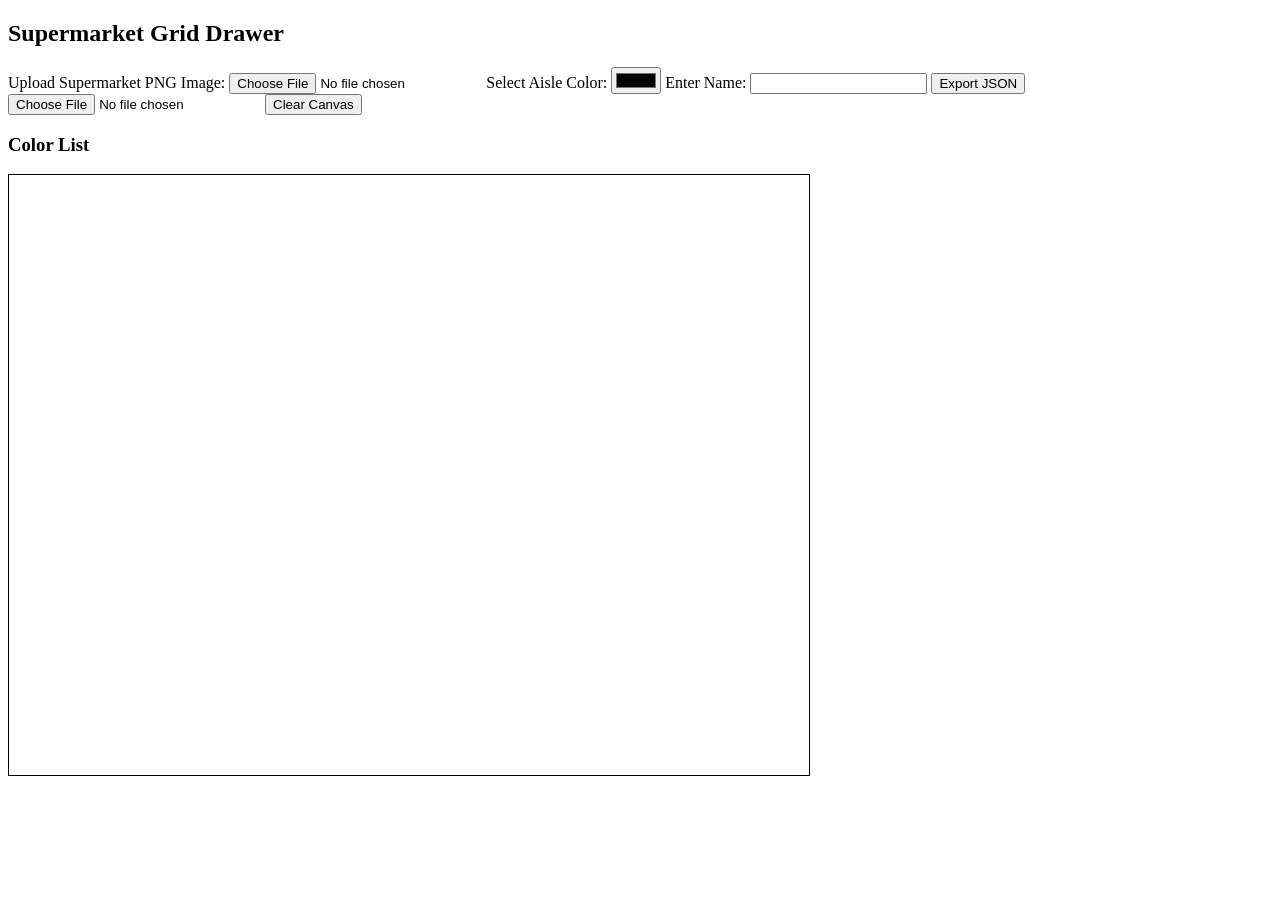
==== src/main/resources/public/draw.html @ 50a0e9a8 "chore: add cells into the database" ====
<!DOCTYPE html>
<html lang="en">

<head>
    <meta charset="UTF-8">
    <meta name="viewport" content="width=device-width, initial-scale=1.0">
    <title>Supermarket Grid Drawer</title>
    <style>
        canvas {
            border: 1px solid #000;
        }
    </style>
</head>

<body>
    <h2>Supermarket Grid Drawer</h2>
    <label for="imageInput">Upload Supermarket PNG Image:</label>
    <input type="file" id="imageInput" accept="image/png" onchange="loadImage(event)">
    <label for="colorPicker">Select Aisle Color:</label>
    <input type="color" id="colorPicker">
    <label for="nameInput">Enter Name:</label>
    <input type="text" id="nameInput">
    <button onclick="exportGrid()">Export JSON</button>
    <input type="file" id="importInput" accept=".json" onchange="importGrid(event)">
    <button onclick="clearCanvas()">Clear Canvas</button>
    <div id="colorList">
        <h3>Color List</h3>
        <ul id="colorItemList"></ul>
    </div>
    <canvas id="gridCanvas" width="800" height="600"></canvas>
</body>
<script>
    localStorage.removeItem('cells');
    let canvas = document.getElementById('gridCanvas');
    let ctx = canvas.getContext('2d');
    let colorPicker = document.getElementById('colorPicker');
    let imageData;
    let img;
    const gridSize = 16;
    let isPainting = false;
    function loadImage(event) {
        let input = event.target;
        let reader = new FileReader();
        reader.onload = function () {
            img = new Image();
            img.onload = function () {
                canvas.width = img.width;
                canvas.height = img.height;
                ctx.drawImage(img, 0, 0);
                imageData = ctx.getImageData(0, 0, canvas.width, canvas.height);
            };
            img.src = reader.result;
        };

        reader.readAsDataURL(input.files[0]);
    }
    canvas.addEventListener('mousedown', handleMouseDown);
    canvas.addEventListener('mouseup', stopPainting);
    canvas.addEventListener('mousemove', drawGrid);
    canvas.addEventListener('contextmenu', handleRightClick);
    function handleRightClick(event) {
        event.preventDefault();
        selectRandomColor();
    }
    function handleMouseDown(event) {
        if (event.button === 2) {
            selectRandomColor();
        } else if (event.button === 0) {
            startPainting(event);
        }
    }
    function selectRandomColor() {
        let randomColor = getRandomColor();
        colorPicker.value = randomColor;
    }
    function getRandomColor() {
        let letters = '0123456789ABCDEF';
        let color = '#';
        for (let i = 0; i < 6; i++) {
            color += letters[Math.floor(Math.random() * 16)];
        }
        return color;
    }
    function startPainting(event) {
        if (!imageData) return;
        isPainting = true;
        drawGrid(event);
    }
    function stopPainting() {
        isPainting = false;
    }
    function checkOverlap(x, y) {
        let aisles = JSON.parse(localStorage.getItem('cells')) || [];
        return aisles.some((aisle) => {
            return (
                x >= aisle.x &&
                x < aisle.x + gridSize &&
                y >= aisle.y &&
                y < aisle.y + gridSize
            );
        });
    }
    function drawGrid(event) {
        if (!imageData || !isPainting) return;
        let x = Math.round((event.clientX - canvas.getBoundingClientRect().left) / gridSize) * gridSize;
        let y = Math.round((event.clientY - canvas.getBoundingClientRect().top) / gridSize) * gridSize;
        let color = colorPicker.value;
        let isOverlapping = checkOverlap(x, y);
        let name = document.getElementById('nameInput').value || color;
        if (!isOverlapping) {
            let colorList = document.getElementById('colorItemList');
            if (!colorList.querySelector(`[data-color="${color}"]`)) {
                let colorItem = document.createElement('li');
                colorItem.textContent = name;
                colorItem.style.color = color;
                colorItem.dataset.color = color;
                colorList.appendChild(colorItem);
            }
            let alphaValue = 0.5;
            ctx.fillStyle = `rgba(${parseInt(color.slice(1, 3), 16)}, ${parseInt(color.slice(3, 5), 16)}, ${parseInt(color.slice(5, 7), 16)}, ${alphaValue})`;
            ctx.fillRect(x, y, gridSize, gridSize);
            let aisleInfo = {
                color: color,
                x: x,
                y: y,
                name: name
            };
            let aisles = JSON.parse(localStorage.getItem('cells')) || [];
            aisles.push(aisleInfo);
            localStorage.setItem('cells', JSON.stringify(aisles));
        }
    }
    function exportGrid() {
        if (!imageData) return;
        let aisles = JSON.parse(localStorage.getItem('cells')) || [];
        let jsonExport = JSON.stringify(aisles);
        let blob = new Blob([jsonExport], { type: 'application/json' });
        let link = document.createElement('a');
        link.href = URL.createObjectURL(blob);
        link.download = 'cells.json';
        link.click();
        const { sectionInsertCommands, sectionMap } = convertToSectionInsert(aisles);
        const cellInsertCommands = convertToCellInsert(aisles, sectionMap);
        const sqlContent = sectionInsertCommands + '\n\n' + cellInsertCommands;
        const sqlBlob = new Blob([sqlContent], { type: 'text/sql' });
        const sqlLink = document.createElement('a');
        sqlLink.href = URL.createObjectURL(sqlBlob);
        sqlLink.download = 'data.sql';
        sqlLink.click();
    }
    function convertToSectionInsert(data) {
        const sectionData = [];
        const sectionMap = new Map();
        const uniqueColors = [...new Set(data.map(entry => entry.color))];
        uniqueColors.forEach(color => {
            const entries = data.filter(entry => entry.color === color);
            entries.forEach(entry => {
                if (!sectionMap.has(entry.name)) {
                    const id = generateUUID();
                    sectionMap.set(entry.name, id);
                    sectionData.push(`(${id}, '${entry.name}')`);
                }
            });
        });

        const insertCommands = sectionData.map(data => `INSERT INTO Section (id, name) VALUES ${data};`);
        return { sectionInsertCommands: insertCommands.join('\n') + '\n', sectionMap };
    }
    function generateUUID() {
        return 'xxxxxxxx-xxxx-4xxx-yxxx-xxxxxxxxxxxx'.replace(/[xy]/g, function (c) {
            var r = Math.random() * 16 | 0, v = c == 'x' ? r : (r & 0x3 | 0x8);
            return v.toString(16);
        });
    }
    function convertToCellInsert(aisles, sectionMap) {
        return aisles.map(entry => {
            return `INSERT INTO Cell (x, y, sectionId) VALUES (${entry.x}, ${entry.y}, ${sectionMap.get(entry.name)});`;
        }).join('\n');
    }
    function importGrid(event) {
        if (!imageData) return;
        let input = event.target;
        let reader = new FileReader();
        reader.onload = function () {
            let importedAisles = JSON.parse(reader.result);
            ctx.clearRect(0, 0, canvas.width, canvas.height);
            document.getElementById('colorItemList').innerHTML = '';
            ctx.drawImage(img, 0, 0);
            importedAisles.forEach((aisle) => {
                ctx.fillStyle = aisle.color;
                ctx.fillRect(aisle.x, aisle.y, gridSize, gridSize);
                let colorList = document.getElementById('colorItemList');
                if (!colorList.querySelector(`[data-color="${aisle.color}"]`)) {
                    let colorItem = document.createElement('li');
                    colorItem.textContent = aisle.name || aisle.color;
                    colorItem.style.color = aisle.color;
                    colorItem.dataset.color = aisle.color;
                    colorList.appendChild(colorItem);
                }
            });

            localStorage.setItem('cells', JSON.stringify(importedAisles));
        };
        reader.readAsText(input.files[0]);
    }
    function clearCanvas() {
        if (!imageData) return;
        ctx.clearRect(0, 0, canvas.width, canvas.height);
        localStorage.removeItem('cells');
    }
</script>
</body>

</html>
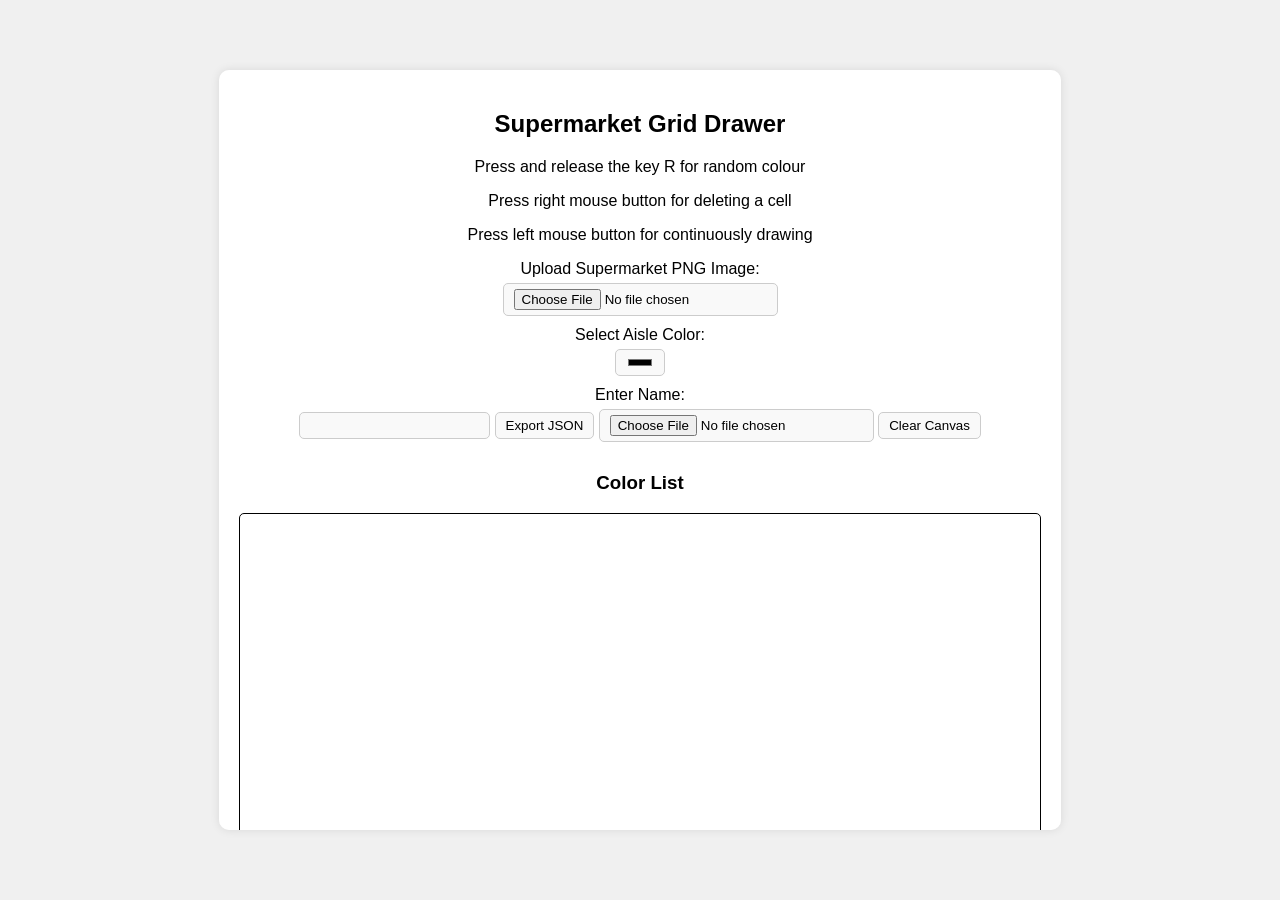
==== commit c5b7332d: "Fix application.properties" ====
--- a/src/main/resources/public/draw.html
+++ b/src/main/resources/public/draw.html
@@ -6,31 +6,97 @@
     <meta name="viewport" content="width=device-width, initial-scale=1.0">
     <title>Supermarket Grid Drawer</title>
     <style>
+        body {
+            font-family: Arial, sans-serif;
+            margin: 0;
+            padding: 0;
+            display: flex;
+            justify-content: center;
+            align-items: center;
+            flex-direction: column;
+            background-color: #f0f0f0;
+            height: 100vh;
+        }
+
+        #container {
+            background-color: #fff;
+            border-radius: 10px;
+            padding: 20px;
+            box-shadow: 0 0 10px rgba(0, 0, 0, 0.1);
+            max-height: 80vh; /* Maximum height of the container */
+            overflow: auto; /* Enable scrollbars if content overflows */
+            text-align: center;
+        }
+
+        h2 {
+            margin-bottom: 20px;
+        }
+
+        label {
+            display: block;
+            margin-bottom: 5px;
+        }
+
+        input[type="file"],
+        input[type="color"],
+        input[type="text"],
+        button {
+            margin-bottom: 10px;
+            padding: 5px 10px;
+            border: 1px solid #ccc;
+            border-radius: 5px;
+            background-color: #f9f9f9;
+        }
+
+        button {
+            cursor: pointer;
+        }
+
+        #colorList {
+            margin-top: 20px;
+        }
+
+        #colorItemList {
+            list-style-type: none;
+            padding: 0;
+        }
+
+        #colorItemList li {
+            margin-bottom: 5px;
+            font-size: 14px;
+        }
+
         canvas {
             border: 1px solid #000;
+            border-radius: 5px;
         }
     </style>
 </head>
 
 <body>
-    <h2>Supermarket Grid Drawer</h2>
-    <label for="imageInput">Upload Supermarket PNG Image:</label>
-    <input type="file" id="imageInput" accept="image/png" onchange="loadImage(event)">
-    <label for="colorPicker">Select Aisle Color:</label>
-    <input type="color" id="colorPicker">
-    <label for="nameInput">Enter Name:</label>
-    <input type="text" id="nameInput">
-    <button onclick="exportGrid()">Export JSON</button>
-    <input type="file" id="importInput" accept=".json" onchange="importGrid(event)">
-    <button onclick="clearCanvas()">Clear Canvas</button>
-    <div id="colorList">
-        <h3>Color List</h3>
-        <ul id="colorItemList"></ul>
+    <div id="container">
+        <h2>Supermarket Grid Drawer</h2>
+        <p>Press and release the key R for random colour</p>
+        <p>Press right mouse button for deleting a cell</p>
+        <p>Press left mouse button for continuously drawing</p>
+        <label for="imageInput">Upload Supermarket PNG Image:</label>
+        <input type="file" id="imageInput" accept="image/png" onchange="loadImage(event)">
+        <label for="colorPicker">Select Aisle Color:</label>
+        <input type="color" id="colorPicker">
+        <label for="nameInput">Enter Name:</label>
+        <input type="text" id="nameInput">
+        <button onclick="exportGrid()">Export JSON</button>
+        <input type="file" id="importInput" accept=".json" onchange="importGrid(event)">
+        <button onclick="clearCanvas()">Clear Canvas</button>
+        <div id="colorList">
+            <h3>Color List</h3>
+            <ul id="colorItemList"></ul>
+        </div>
+        <canvas id="gridCanvas" width="800" height="600"></canvas>
     </div>
-    <canvas id="gridCanvas" width="800" height="600"></canvas>
-</body>
+
 <script>
-    localStorage.removeItem('cells');
+    localStorage.clear()
     let canvas = document.getElementById('gridCanvas');
     let ctx = canvas.getContext('2d');
     let colorPicker = document.getElementById('colorPicker');
@@ -38,6 +104,9 @@
     let img;
     const gridSize = 16;
     let isPainting = false;
+    let isRectangularMode = false;
+    let startX, startY, endX, endY;
+
     function loadImage(event) {
         let input = event.target;
         let reader = new FileReader();
@@ -54,25 +123,33 @@
 
         reader.readAsDataURL(input.files[0]);
     }
+
     canvas.addEventListener('mousedown', handleMouseDown);
-    canvas.addEventListener('mouseup', stopPainting);
-    canvas.addEventListener('mousemove', drawGrid);
+    canvas.addEventListener('mouseup', handleMouseUp);
+    canvas.addEventListener('mousemove', handleMouseMove);
     canvas.addEventListener('contextmenu', handleRightClick);
+    document.addEventListener('keyup', selectRandomColor);
+
     function handleRightClick(event) {
         event.preventDefault();
-        selectRandomColor();
-    }
+        deleteCell(event);
+    }
+
     function handleMouseDown(event) {
         if (event.button === 2) {
-            selectRandomColor();
+            handleRightClick(event);
         } else if (event.button === 0) {
             startPainting(event);
         }
     }
-    function selectRandomColor() {
-        let randomColor = getRandomColor();
-        colorPicker.value = randomColor;
-    }
+
+    function selectRandomColor(event) {
+        if (event.key === 'r') {
+            let randomColor = getRandomColor();
+            colorPicker.value = randomColor;
+        }
+    }
+
     function getRandomColor() {
         let letters = '0123456789ABCDEF';
         let color = '#';
@@ -81,27 +158,35 @@
         }
         return color;
     }
+
     function startPainting(event) {
         if (!imageData) return;
         isPainting = true;
-        drawGrid(event);
-    }
-    function stopPainting() {
+        startX = Math.round((event.clientX - canvas.getBoundingClientRect().left) / gridSize) * gridSize;
+        startY = Math.round((event.clientY - canvas.getBoundingClientRect().top) / gridSize) * gridSize;
+    }
+
+    function handleMouseMove(event) {
+        if (!isPainting) return;
+        if (!isRectangularMode) {
+            drawGrid(event);
+        }
+    }
+
+    function handleMouseUp(event) {
+        if (!imageData || !isPainting) return;
         isPainting = false;
-    }
-    function checkOverlap(x, y) {
-        let aisles = JSON.parse(localStorage.getItem('cells')) || [];
-        return aisles.some((aisle) => {
-            return (
-                x >= aisle.x &&
-                x < aisle.x + gridSize &&
-                y >= aisle.y &&
-                y < aisle.y + gridSize
-            );
-        });
-    }
+        if (event.ctrlKey) {
+            isRectangularMode = true;
+            endX = Math.round((event.clientX - canvas.getBoundingClientRect().left) / gridSize) * gridSize;
+            endY = Math.round((event.clientY - canvas.getBoundingClientRect().top) / gridSize) * gridSize;
+            drawRectangularGrid();
+        } else {
+            drawGrid(event);
+        }
+    }
+
     function drawGrid(event) {
-        if (!imageData || !isPainting) return;
         let x = Math.round((event.clientX - canvas.getBoundingClientRect().left) / gridSize) * gridSize;
         let y = Math.round((event.clientY - canvas.getBoundingClientRect().top) / gridSize) * gridSize;
         let color = colorPicker.value;
@@ -125,69 +210,64 @@
                 y: y,
                 name: name
             };
-            let aisles = JSON.parse(localStorage.getItem('cells')) || [];
+            let aisles = JSON.parse(localStorage.getItem('aisles')) || [];
             aisles.push(aisleInfo);
-            localStorage.setItem('cells', JSON.stringify(aisles));
-        }
-    }
-    function exportGrid() {
-        if (!imageData) return;
-        let aisles = JSON.parse(localStorage.getItem('cells')) || [];
-        let jsonExport = JSON.stringify(aisles);
-        let blob = new Blob([jsonExport], { type: 'application/json' });
-        let link = document.createElement('a');
-        link.href = URL.createObjectURL(blob);
-        link.download = 'cells.json';
-        link.click();
-        const { sectionInsertCommands, sectionMap } = convertToSectionInsert(aisles);
-        const cellInsertCommands = convertToCellInsert(aisles, sectionMap);
-        const sqlContent = sectionInsertCommands + '\n\n' + cellInsertCommands;
-        const sqlBlob = new Blob([sqlContent], { type: 'text/sql' });
-        const sqlLink = document.createElement('a');
-        sqlLink.href = URL.createObjectURL(sqlBlob);
-        sqlLink.download = 'data.sql';
-        sqlLink.click();
-    }
-    function convertToSectionInsert(data) {
-        const sectionData = [];
-        const sectionMap = new Map();
-        const uniqueColors = [...new Set(data.map(entry => entry.color))];
-        uniqueColors.forEach(color => {
-            const entries = data.filter(entry => entry.color === color);
-            entries.forEach(entry => {
-                if (!sectionMap.has(entry.name)) {
-                    const id = generateUUID();
-                    sectionMap.set(entry.name, id);
-                    sectionData.push(`(${id}, '${entry.name}')`);
+            localStorage.setItem('aisles', JSON.stringify(aisles));
+        }
+    }
+
+    function drawRectangularGrid() {
+        let color = colorPicker.value;
+        let name = document.getElementById('nameInput').value || color;
+        let alphaValue = 0.5;
+        ctx.fillStyle = `rgba(${parseInt(color.slice(1, 3), 16)}, ${parseInt(color.slice(3, 5), 16)}, ${parseInt(color.slice(5, 7), 16)}, ${alphaValue})`;
+        let minX = Math.min(startX, endX);
+        let minY = Math.min(startY, endY);
+        let width = Math.abs(startX - endX) + gridSize;
+        let height = Math.abs(startY - endY) + gridSize;
+        ctx.fillRect(minX, minY, width, height);
+
+        for (let x = minX; x < minX + width; x += gridSize) {
+            for (let y = minY; y < minY + height; y += gridSize) {
+                let isOverlapping = checkOverlap(x, y);
+                if (!isOverlapping) {
+                    let aisleInfo = {
+                        color: color,
+                        x: x,
+                        y: y,
+                        name: name
+                    };
+                    let aisles = JSON.parse(localStorage.getItem('aisles')) || [];
+                    aisles.push(aisleInfo);
+                    localStorage.setItem('aisles', JSON.stringify(aisles));
                 }
-            });
+            }
+        }
+    }
+
+    function checkOverlap(x, y) {
+        let aisles = JSON.parse(localStorage.getItem('aisles')) || [];
+        return aisles.some((aisle) => {
+            return (
+                x >= aisle.x &&
+                x < aisle.x + gridSize &&
+                y >= aisle.y &&
+                y < aisle.y + gridSize
+            );
         });
-
-        const insertCommands = sectionData.map(data => `INSERT INTO Section (id, name) VALUES ${data};`);
-        return { sectionInsertCommands: insertCommands.join('\n') + '\n', sectionMap };
-    }
-    function generateUUID() {
-        return 'xxxxxxxx-xxxx-4xxx-yxxx-xxxxxxxxxxxx'.replace(/[xy]/g, function (c) {
-            var r = Math.random() * 16 | 0, v = c == 'x' ? r : (r & 0x3 | 0x8);
-            return v.toString(16);
-        });
-    }
-    function convertToCellInsert(aisles, sectionMap) {
-        return aisles.map(entry => {
-            return `INSERT INTO Cell (x, y, sectionId) VALUES (${entry.x}, ${entry.y}, ${sectionMap.get(entry.name)});`;
-        }).join('\n');
-    }
-    function importGrid(event) {
-        if (!imageData) return;
-        let input = event.target;
-        let reader = new FileReader();
-        reader.onload = function () {
-            let importedAisles = JSON.parse(reader.result);
-            ctx.clearRect(0, 0, canvas.width, canvas.height);
-            document.getElementById('colorItemList').innerHTML = '';
+    }
+
+    function redrawGrid() {
+        ctx.clearRect(0, 0, canvas.width, canvas.height);
+        document.getElementById('colorItemList').innerHTML = '';
+        if (imageData) {
             ctx.drawImage(img, 0, 0);
-            importedAisles.forEach((aisle) => {
-                ctx.fillStyle = aisle.color;
+            let aisles = JSON.parse(localStorage.getItem('aisles')) || [];
+            aisles.forEach((aisle) => {
+                const color = aisle.color;
+                ctx.fillStyle = color;
+                let alphaValue = 0.5;
+                ctx.fillStyle = `rgba(${parseInt(color.slice(1, 3), 16)}, ${parseInt(color.slice(3, 5), 16)}, ${parseInt(color.slice(5, 7), 16)}, ${alphaValue})`;
                 ctx.fillRect(aisle.x, aisle.y, gridSize, gridSize);
                 let colorList = document.getElementById('colorItemList');
                 if (!colorList.querySelector(`[data-color="${aisle.color}"]`)) {
@@ -198,17 +278,62 @@
                     colorList.appendChild(colorItem);
                 }
             });
-
-            localStorage.setItem('cells', JSON.stringify(importedAisles));
+        }
+    }
+
+    function exportGrid() {
+        if (!imageData) return;
+        let aisles = JSON.parse(localStorage.getItem('aisles')) || [];
+        let jsonExport = JSON.stringify(aisles);
+        let blob = new Blob([jsonExport], {
+            type: 'application/json'
+        });
+        let link = document.createElement('a');
+        link.href = URL.createObjectURL(blob);
+        link.download = 'cells.json';
+        link.click();
+    }
+
+    function importGrid(event) {
+        if (!imageData) return;
+        let input = event.target;
+        let reader = new FileReader();
+        reader.onload = function () {
+            let importedAisles = JSON.parse(reader.result);
+            localStorage.setItem('aisles', JSON.stringify(importedAisles));
+            redrawGrid();
         };
         reader.readAsText(input.files[0]);
     }
+
+    function deleteCell(event) {
+        if (!imageData) return;
+        let x = Math.round((event.clientX - canvas.getBoundingClientRect().left) / gridSize) * gridSize;
+        let y = Math.round((event.clientY - canvas.getBoundingClientRect().top) / gridSize) * gridSize;
+        let aisles = JSON.parse(localStorage.getItem('aisles')) || [];
+        let updatedAisles = aisles.filter((aisle) => {
+            return !(
+                x >= aisle.x &&
+                x < aisle.x + gridSize &&
+                y >= aisle.y &&
+                y < aisle.y + gridSize
+            );
+        });
+        localStorage.setItem('aisles', JSON.stringify(updatedAisles));
+        redrawGrid();
+    }
+
     function clearCanvas() {
         if (!imageData) return;
         ctx.clearRect(0, 0, canvas.width, canvas.height);
-        localStorage.removeItem('cells');
+        ctx.drawImage(img, 0, 0);
+        localStorage.removeItem('aisles');
+        document.getElementById('colorItemList').innerHTML = '';
     }
 </script>
+
+
+
 </body>
 
-</html>+</html>
